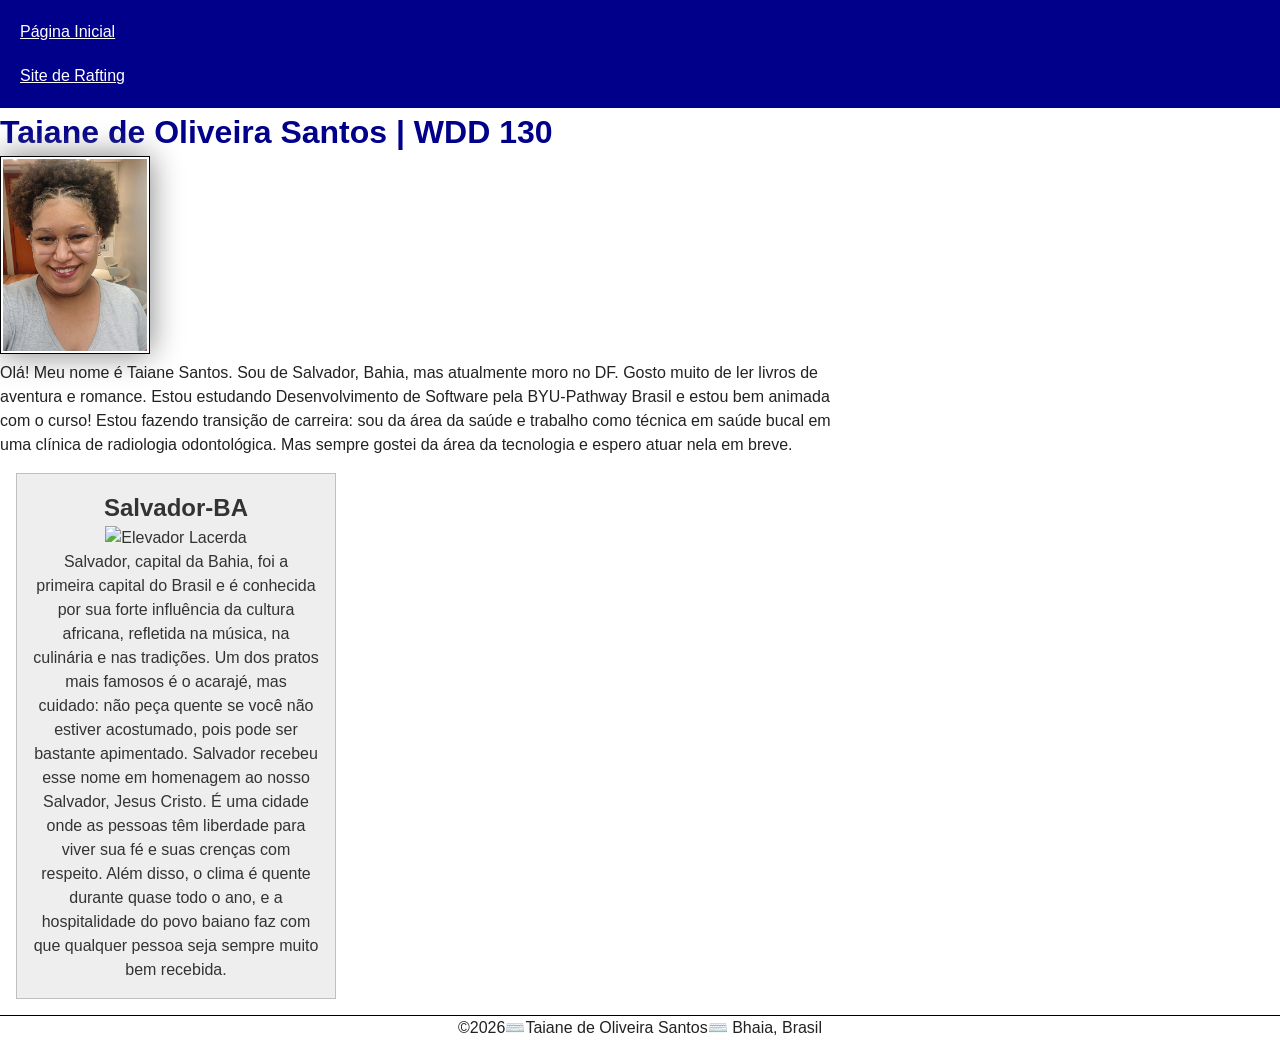
==== index.html @ 31be85d7 "OK" ====
<!DOCTYPE html>
<html lang="pt-BR">

<head>
    <meta charset="UTF-8">
    <meta name="viewport" content="width=device-width, initial-scale=1.0">
    <title> WDD 130 | Taiane de Oliveira Santos</title>
    <meta name="description"
      content="Taiane de Oliveira Santos, Curso: Desenvolvimento de Software Instituição: BYU-Pathway">
    <meta name="author" content="Taiane de Oliveira">
    <link rel="stylesheet" href="estilos/estilos.css">
</head>

<body>
    <header>
        <nav>
            <a href="#">Página Inicial</a>
            <a href="wwr/">Site de Rafting</a>
        </nav>
    </header>

    <main>
        <h1> Taiane de Oliveira Santos | WDD 130</h1>
        <img src="semana01/imagens/foto_perfil.jpg" alt="Foto de Perfil Taiane de Oliveira"
          width="200">
        <p>Olá! Meu nome é Taiane Santos. Sou de Salvador, Bahia, mas
            atualmente moro no DF. Gosto muito de ler livros de aventura e romance. Estou estudando
            Desenvolvimento de Software pela BYU-Pathway Brasil e estou bem animada com o curso!
            Estou fazendo transição de carreira: sou da área da saúde e trabalho como técnica em
            saúde bucal em uma clínica de radiologia odontológica. Mas sempre gostei da área da
            tecnologia e espero atuar nela em breve.</p>


    </main>

    <aside>
        <h2>Salvador-BA</h2>
        <img src="https://r2.luckreceptivo.com.br/7819/1908005507671fcf29a2b9c7.32617074.jpg"
          alt="Elevador Lacerda">
        <p>Salvador, capital da Bahia, foi a primeira capital do Brasil e é conhecida por sua
            forte influência
            da cultura africana, refletida na música, na culinária e nas tradições. Um dos
            pratos mais famosos é
            o acarajé, mas cuidado: não peça quente se você não estiver acostumado, pois pode
            ser bastante
            apimentado. Salvador recebeu esse nome em homenagem ao nosso Salvador, Jesus Cristo.
            É uma cidade
            onde as pessoas têm liberdade para viver sua fé e suas crenças com respeito. Além
            disso, o clima é
            quente durante quase todo o ano, e a hospitalidade do povo baiano faz com que
            qualquer pessoa seja
            sempre muito bem recebida. </p>
    </aside>

    <footer>
        <p>©2026⌨️Taiane de Oliveira Santos⌨️ Bhaia, Brasil</p>
    </footer>
</body>

</html>
---- estilos/estilos.css ----
* {
    margin: 0;
    padding: 0;
    box-sizing: border-box;
}

body {
    font-family: Arial, Helvetica, sans-serif;
    line-height: 1.5;
    color: #222;
    background: #fff;
    margin: 0;
}

nav {
    background-color: darkblue;
    padding: 10px;
}

nav a {
    color: white;
    padding: 10px;
    display: block;
}

h1 {
    color: darkblue;
}

main img {
    width: 150px;
    height: auto;
    border: 1px solid black;
    padding: 2px;
    box-shadow: 0 0 30px gray;
}

p {
    padding: 0;
}

main {
    max-width: 840px;
}

aside {
    width: 20rem;
    margin: 1rem;
    border: 1px solid rgb(0, 0, 0, 0.2);
    padding: 1rem;
    background-color: #eee;
    color: #333;
    text-align: center;

}

aside img {
    width: 200px;
    height: auto;
}

footer {
    margin-top: 15px;
    border-top: 1px solid #000;
    text-align: center;
}
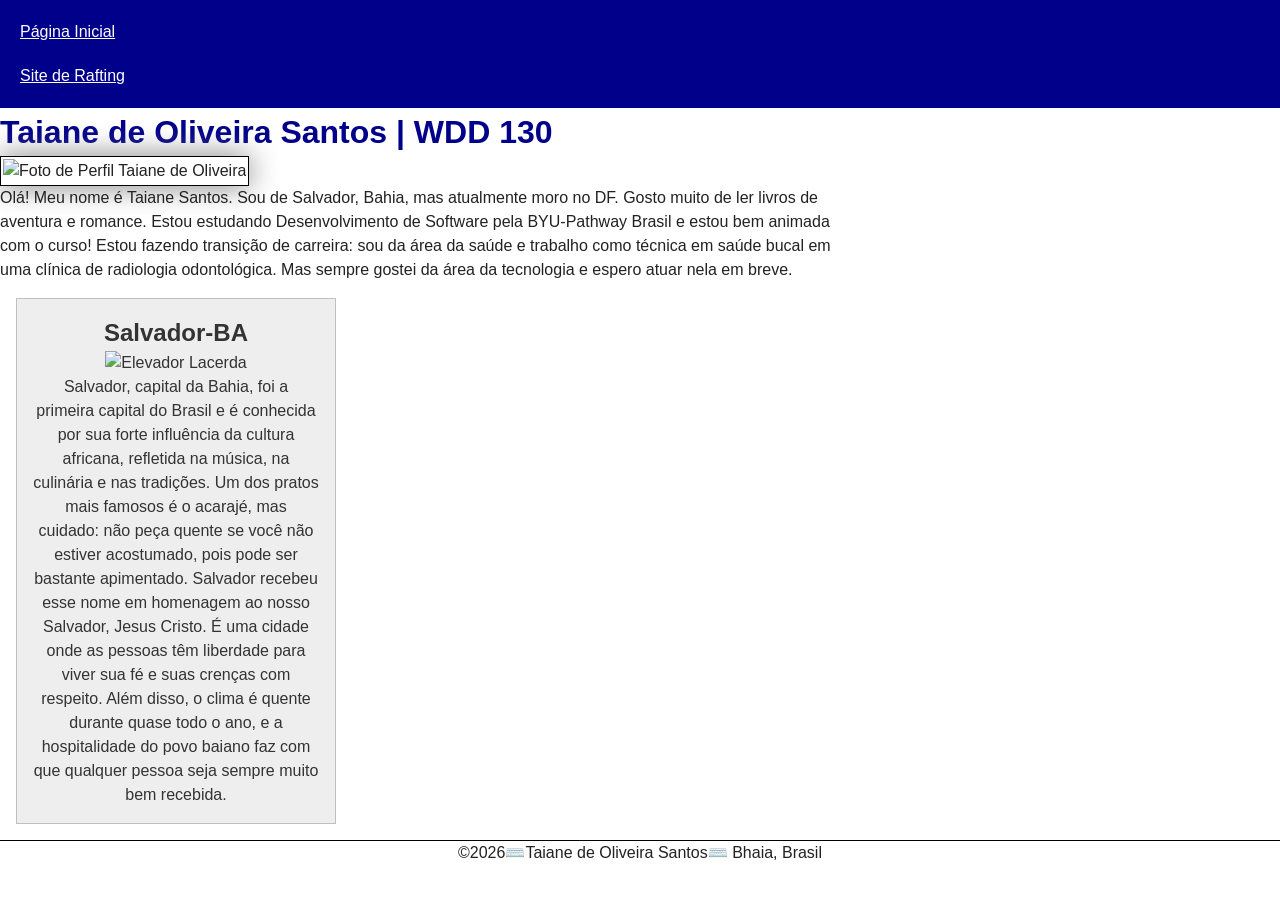
==== commit 3ecc6e56: "OK" ====
--- a/index.html
+++ b/index.html
@@ -21,8 +21,7 @@
 
     <main>
         <h1> Taiane de Oliveira Santos | WDD 130</h1>
-        <img src="semana01/imagens/foto_perfil.jpg" alt="Foto de Perfil Taiane de Oliveira"
-          width="200">
+        <img src="imagens/perfil_taiane.jpg" alt="Foto de Perfil Taiane de Oliveira" width="200">
         <p>Olá! Meu nome é Taiane Santos. Sou de Salvador, Bahia, mas
             atualmente moro no DF. Gosto muito de ler livros de aventura e romance. Estou estudando
             Desenvolvimento de Software pela BYU-Pathway Brasil e estou bem animada com o curso!
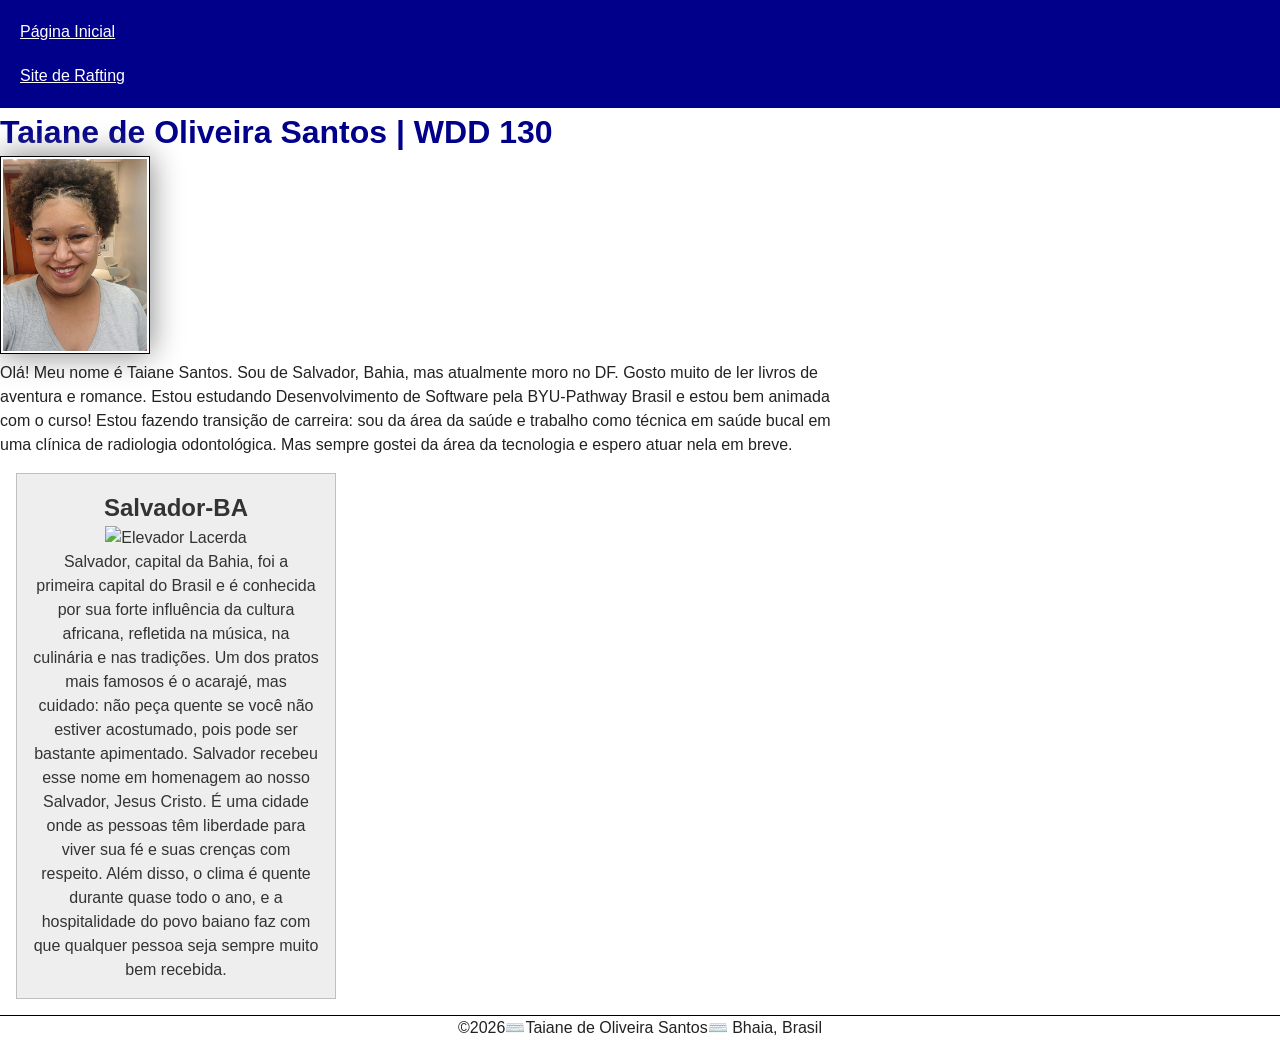
==== commit 4cbd3fc7: "ok" ====
--- a/index.html
+++ b/index.html
@@ -21,7 +21,8 @@
 
     <main>
         <h1> Taiane de Oliveira Santos | WDD 130</h1>
-        <img src="imagens/perfil_taiane.jpg" alt="Foto de Perfil Taiane de Oliveira" width="200">
+        <img src="semana01/imagens/foto_perfil.jpg" alt="Foto de Perfil Taiane de Oliveira"
+          width="200">
         <p>Olá! Meu nome é Taiane Santos. Sou de Salvador, Bahia, mas
             atualmente moro no DF. Gosto muito de ler livros de aventura e romance. Estou estudando
             Desenvolvimento de Software pela BYU-Pathway Brasil e estou bem animada com o curso!
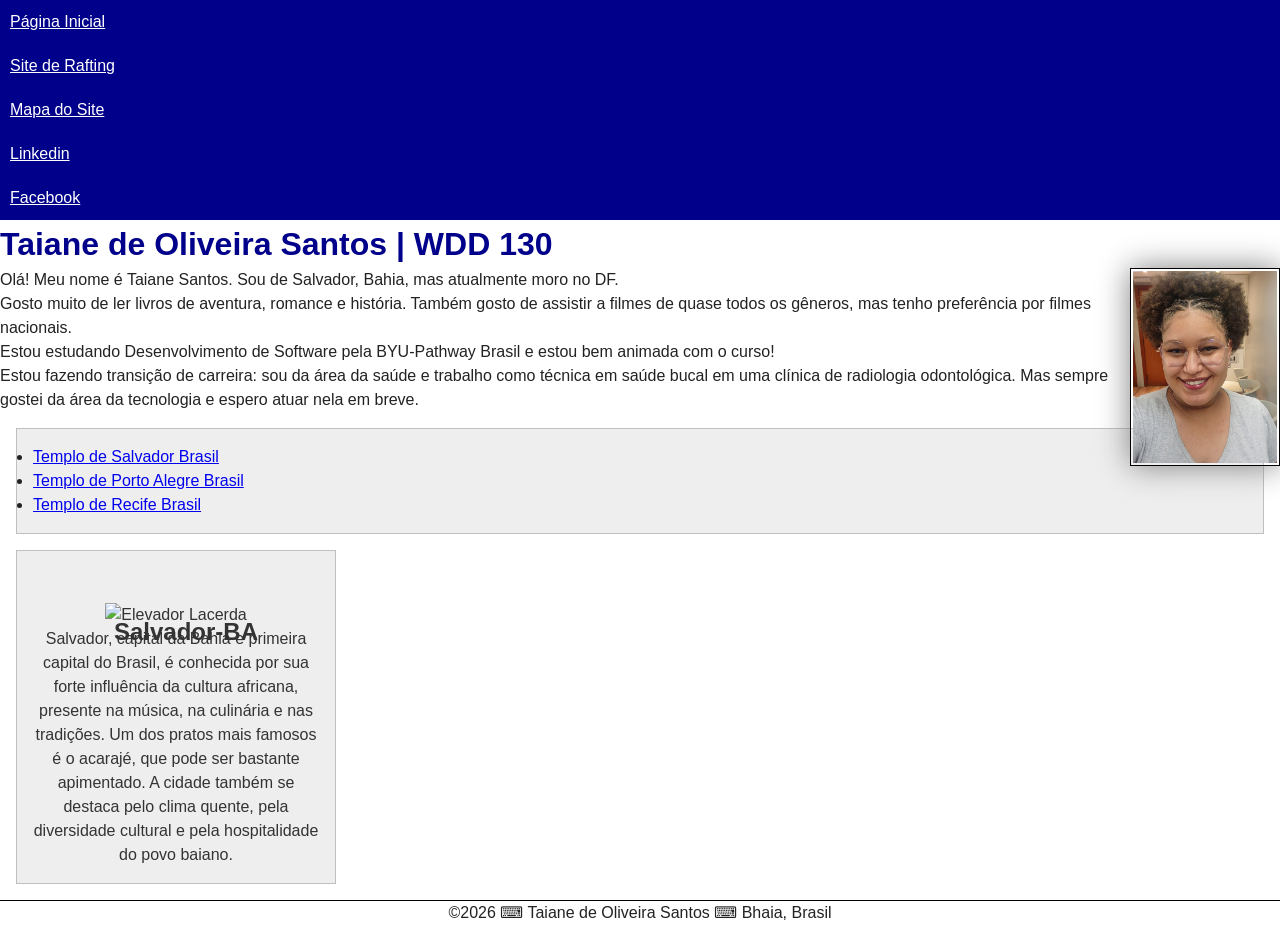
==== commit 1b4f122b: "ok" ====
--- a/index.html
+++ b/index.html
@@ -16,44 +16,59 @@
         <nav>
             <a href="#">Página Inicial</a>
             <a href="wwr/">Site de Rafting</a>
+            <a href="wwe/mapa-do-site-html"> Mapa do Site</a>
+            <a href=" https://linkedin.com">Linkedin</a>
+            <a href="https://facebook.com"> Facebook</a>
         </nav>
     </header>
 
     <main>
         <h1> Taiane de Oliveira Santos | WDD 130</h1>
-        <img src="semana01/imagens/foto_perfil.jpg" alt="Foto de Perfil Taiane de Oliveira"
+        <img src="imagens/foto_perfil_taiane.jpg" alt="Foto de Perfil Taiane de Oliveira"
           width="200">
-        <p>Olá! Meu nome é Taiane Santos. Sou de Salvador, Bahia, mas
-            atualmente moro no DF. Gosto muito de ler livros de aventura e romance. Estou estudando
-            Desenvolvimento de Software pela BYU-Pathway Brasil e estou bem animada com o curso!
-            Estou fazendo transição de carreira: sou da área da saúde e trabalho como técnica em
+
+        <p class="indetacao">Olá! Meu nome é Taiane Santos. Sou de Salvador, Bahia, mas
+            atualmente moro no DF.</p>
+        <p class="indetacao">Gosto muito de ler livros de aventura, romance e história. Também gosto
+            de assistir a filmes de
+            quase todos os gêneros, mas tenho preferência por filmes nacionais.</p>
+        <p class="inderacao">Estou estudando Desenvolvimento de Software pela BYU-Pathway Brasil e
+            estou bem animada
+            com o curso!</p>
+        <p class="indetacao">Estou fazendo transição de carreira: sou da área da saúde e trabalho
+            como técnica em
             saúde bucal em uma clínica de radiologia odontológica. Mas sempre gostei da área da
             tecnologia e espero atuar nela em breve.</p>
 
 
+        <ul class="caixa indentacao">
+            <li><a href="https://www.churchofjesuschrist.org/temples/details/salvador-brazil-temple?lang=por"
+                  target="_blank">Templo de Salvador Brasil</a></li>
+            <li><a href="https://www.churchofjesuschrist.org/temples/details/porto-alegre-brazil-temple?lang=por"
+                  target="_blank">Templo de Porto Alegre Brasil</a> </a></li>
+            <li><a href="https://www.churchofjesuschrist.org/temples/details/recife-brazil-temple?lang=por"
+                  target="_blank">Templo de Recife Brasil </a></li>
+        </ul>
+
+
     </main>
 
-    <aside>
+    <aside class="caixa">
         <h2>Salvador-BA</h2>
         <img src="https://r2.luckreceptivo.com.br/7819/1908005507671fcf29a2b9c7.32617074.jpg"
           alt="Elevador Lacerda">
-        <p>Salvador, capital da Bahia, foi a primeira capital do Brasil e é conhecida por sua
-            forte influência
-            da cultura africana, refletida na música, na culinária e nas tradições. Um dos
-            pratos mais famosos é
-            o acarajé, mas cuidado: não peça quente se você não estiver acostumado, pois pode
-            ser bastante
-            apimentado. Salvador recebeu esse nome em homenagem ao nosso Salvador, Jesus Cristo.
-            É uma cidade
-            onde as pessoas têm liberdade para viver sua fé e suas crenças com respeito. Além
-            disso, o clima é
-            quente durante quase todo o ano, e a hospitalidade do povo baiano faz com que
-            qualquer pessoa seja
-            sempre muito bem recebida. </p>
+        <p>Salvador, capital da Bahia e primeira capital do Brasil, é conhecida por sua forte
+            influência da
+            cultura africana, presente na música, na culinária e nas tradições. Um dos pratos mais
+            famosos é o
+            acarajé, que pode ser bastante apimentado. A cidade também se destaca pelo clima quente,
+            pela
+            diversidade cultural e pela hospitalidade do povo baiano.
+        </p>
     </aside>
 
     <footer>
-        <p>©2026⌨️Taiane de Oliveira Santos⌨️ Bhaia, Brasil</p>
+        <p>©2026 ⌨ Taiane de Oliveira Santos ⌨ Bhaia, Brasil</p>
     </footer>
 </body>
 
--- a/estilos/estilos.css
+++ b/estilos/estilos.css
@@ -14,7 +14,7 @@
 
 nav {
     background-color: darkblue;
-    padding: 10px;
+
 }
 
 nav a {
@@ -28,30 +28,32 @@
 }
 
 main img {
+    margin-left: 20px;
+    margin-bottom: 20px;
     width: 150px;
     height: auto;
     border: 1px solid black;
     padding: 2px;
     box-shadow: 0 0 30px gray;
+    float: inline-end;
 }
 
 p {
     padding: 0;
 }
 
-main {
-    max-width: 840px;
-}
-
 aside {
     width: 20rem;
-    margin: 1rem;
-    border: 1px solid rgb(0, 0, 0, 0.2);
-    padding: 1rem;
     background-color: #eee;
     color: #333;
     text-align: center;
 
+}
+
+aside h2 {
+    position: relative;
+    top: 47px;
+    left: 10px;
 }
 
 aside img {
@@ -63,4 +65,16 @@
     margin-top: 15px;
     border-top: 1px solid #000;
     text-align: center;
+}
+
+/* seletores de classe */
+.caixa {
+    border: 1px solid rgb(0, 0, 0, 0.2);
+    padding: 1rem;
+    margin: 1rem;
+    background-color: #eee;
+}
+
+.identacao {
+    padding-left: 2rem;
 }
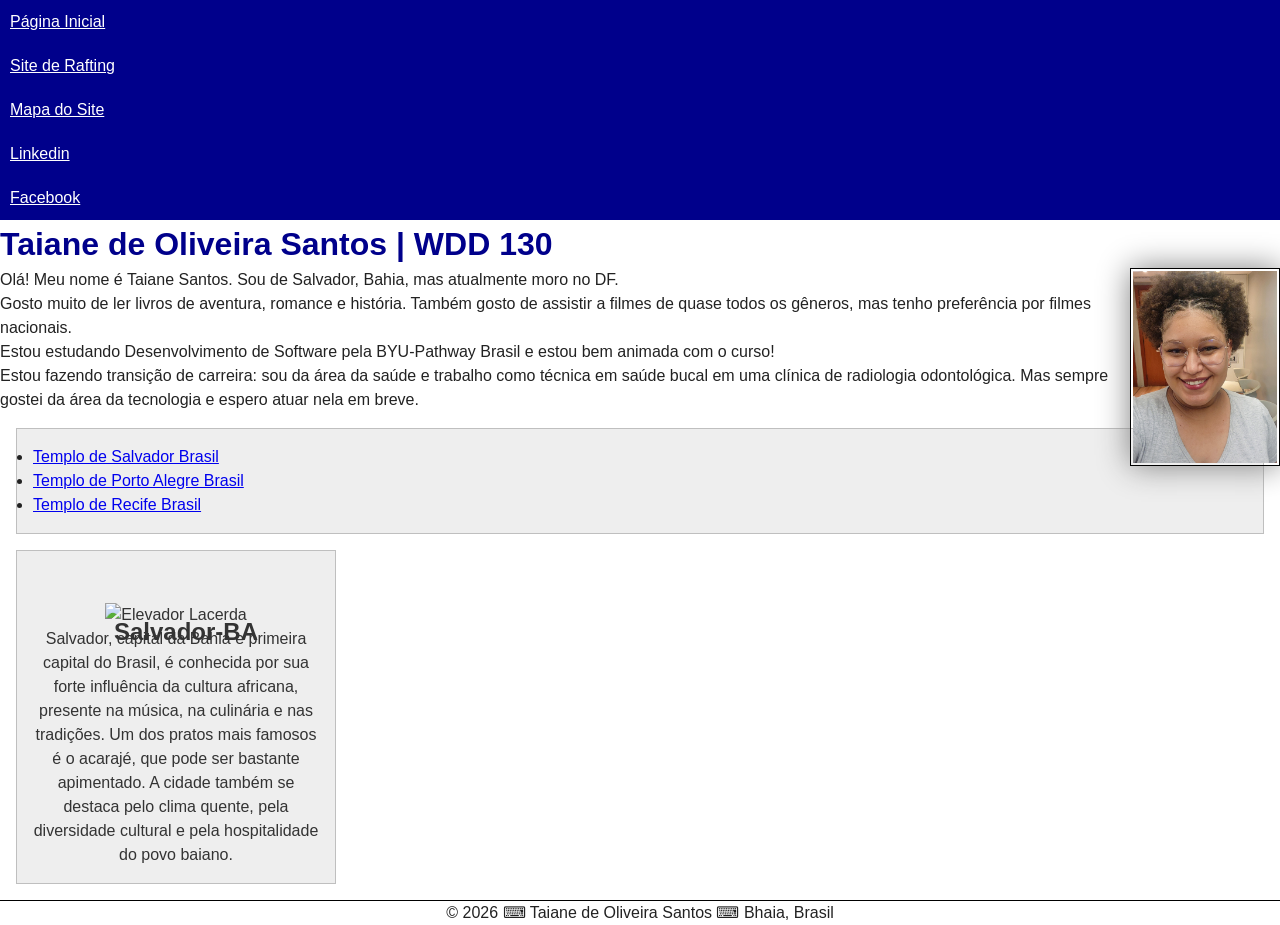
==== commit ad9b192c: "ok" ====
--- a/index.html
+++ b/index.html
@@ -68,7 +68,7 @@
     </aside>
 
     <footer>
-        <p>©2026 ⌨ Taiane de Oliveira Santos ⌨ Bhaia, Brasil</p>
+        <p>© 2026 ⌨ Taiane de Oliveira Santos ⌨ Bhaia, Brasil</p>
     </footer>
 </body>
 
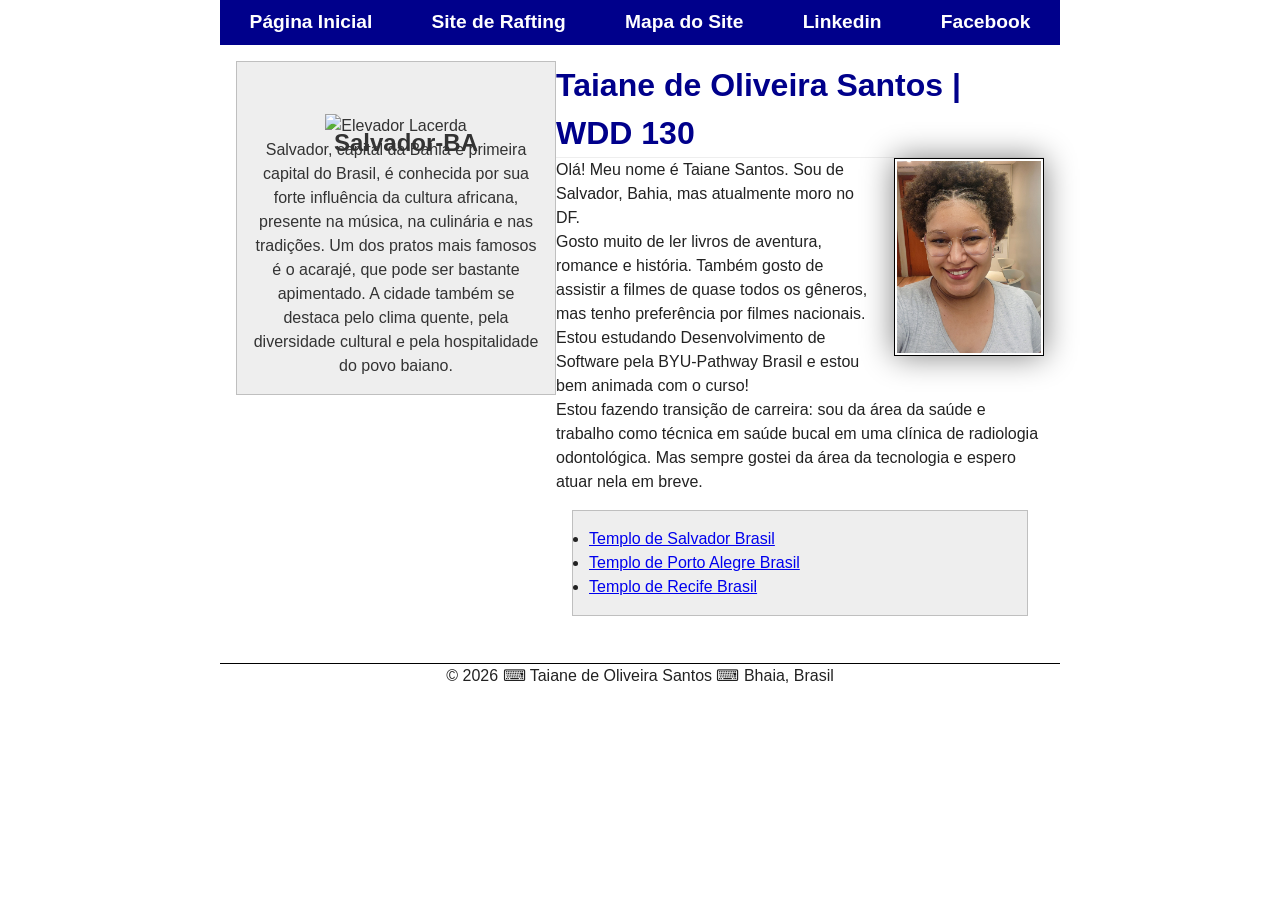
==== commit 3d8c43ca: "ok" ====
--- a/index.html
+++ b/index.html
@@ -21,55 +21,63 @@
             <a href="https://facebook.com"> Facebook</a>
         </nav>
     </header>
+    <div class="grid">
+        <main>
+            <h1> Taiane de Oliveira Santos | WDD 130</h1>
+            <img src="imagens/foto_perfil_taiane.jpg" alt="Foto de Perfil Taiane de Oliveira"
+              width="200">
 
-    <main>
-        <h1> Taiane de Oliveira Santos | WDD 130</h1>
-        <img src="imagens/foto_perfil_taiane.jpg" alt="Foto de Perfil Taiane de Oliveira"
-          width="200">
-
-        <p class="indetacao">Olá! Meu nome é Taiane Santos. Sou de Salvador, Bahia, mas
-            atualmente moro no DF.</p>
-        <p class="indetacao">Gosto muito de ler livros de aventura, romance e história. Também gosto
-            de assistir a filmes de
-            quase todos os gêneros, mas tenho preferência por filmes nacionais.</p>
-        <p class="inderacao">Estou estudando Desenvolvimento de Software pela BYU-Pathway Brasil e
-            estou bem animada
-            com o curso!</p>
-        <p class="indetacao">Estou fazendo transição de carreira: sou da área da saúde e trabalho
-            como técnica em
-            saúde bucal em uma clínica de radiologia odontológica. Mas sempre gostei da área da
-            tecnologia e espero atuar nela em breve.</p>
+            <p class="indetacao">Olá! Meu nome é Taiane Santos. Sou de Salvador, Bahia, mas
+                atualmente moro no DF.</p>
+            <p class="indetacao">Gosto muito de ler livros de aventura, romance e história. Também
+                gosto
+                de assistir a filmes de
+                quase todos os gêneros, mas tenho preferência por filmes nacionais.</p>
+            <p class="inderacao">Estou estudando Desenvolvimento de Software pela BYU-Pathway Brasil
+                e
+                estou bem animada
+                com o curso!</p>
+            <p class="indetacao">Estou fazendo transição de carreira: sou da área da saúde e
+                trabalho
+                como técnica em
+                saúde bucal em uma clínica de radiologia odontológica. Mas sempre gostei da área da
+                tecnologia e espero atuar nela em breve.</p>
 
 
-        <ul class="caixa indentacao">
-            <li><a href="https://www.churchofjesuschrist.org/temples/details/salvador-brazil-temple?lang=por"
-                  target="_blank">Templo de Salvador Brasil</a></li>
-            <li><a href="https://www.churchofjesuschrist.org/temples/details/porto-alegre-brazil-temple?lang=por"
-                  target="_blank">Templo de Porto Alegre Brasil</a> </a></li>
-            <li><a href="https://www.churchofjesuschrist.org/temples/details/recife-brazil-temple?lang=por"
-                  target="_blank">Templo de Recife Brasil </a></li>
-        </ul>
+            <ul class="caixa indentacao">
+                <li><a href="https://www.churchofjesuschrist.org/temples/details/salvador-brazil-temple?lang=por"
+                      target="_blank">Templo de Salvador Brasil</a></li>
+                <li><a href="https://www.churchofjesuschrist.org/temples/details/porto-alegre-brazil-temple?lang=por"
+                      target="_blank">Templo de Porto Alegre Brasil</a> </a></li>
+                <li><a href="https://www.churchofjesuschrist.org/temples/details/recife-brazil-temple?lang=por"
+                      target="_blank">Templo de Recife Brasil </a></li>
+            </ul>
 
 
-    </main>
+        </main>
 
-    <aside class="caixa">
-        <h2>Salvador-BA</h2>
-        <img src="https://r2.luckreceptivo.com.br/7819/1908005507671fcf29a2b9c7.32617074.jpg"
-          alt="Elevador Lacerda">
-        <p>Salvador, capital da Bahia e primeira capital do Brasil, é conhecida por sua forte
-            influência da
-            cultura africana, presente na música, na culinária e nas tradições. Um dos pratos mais
-            famosos é o
-            acarajé, que pode ser bastante apimentado. A cidade também se destaca pelo clima quente,
-            pela
-            diversidade cultural e pela hospitalidade do povo baiano.
-        </p>
-    </aside>
 
+        <aside class="caixa">
+            <h2>Salvador-BA</h2>
+            <img src="https://r2.luckreceptivo.com.br/7819/1908005507671fcf29a2b9c7.32617074.jpg"
+              alt="Elevador Lacerda">
+            <p>Salvador, capital da Bahia e primeira capital do Brasil, é conhecida por sua forte
+                influência da
+                cultura africana, presente na música, na culinária e nas tradições. Um dos pratos
+                mais
+                famosos é o
+                acarajé, que pode ser bastante apimentado. A cidade também se destaca pelo clima
+                quente,
+                pela
+                diversidade cultural e pela hospitalidade do povo baiano.
+            </p>
+        </aside>
+    </div>
     <footer>
         <p>© 2026 ⌨ Taiane de Oliveira Santos ⌨ Bhaia, Brasil</p>
     </footer>
+
+
 </body>
 
 </html>
--- a/estilos/estilos.css
+++ b/estilos/estilos.css
@@ -2,6 +2,23 @@
     margin: 0;
     padding: 0;
     box-sizing: border-box;
+}
+
+header,
+footer,
+.grid {
+    max-width: 840px;
+    margin: 0 auto;
+}
+
+nav a {
+    display: block;
+    padding: 0.5rem;
+    text-decoration: none;
+    font-size: 1.2rem;
+    font-weight: 700;
+    color: #fff;
+    /* abreviação para branco */
 }
 
 body {
@@ -13,18 +30,16 @@
 }
 
 nav {
+    display: flex;
+    justify-content: space-around;
+    align-items: center;
     background-color: darkblue;
 
 }
 
-nav a {
-    color: white;
-    padding: 10px;
-    display: block;
-}
-
 h1 {
     color: darkblue;
+    border-bottom: 1px solid #eee;
 }
 
 main img {
@@ -77,4 +92,22 @@
 
 .identacao {
     padding-left: 2rem;
+}
+
+.grid {
+    display: grid;
+    grid-template-columns: 20rem 1fr;
+    align-items: start;
+}
+
+main {
+    grid-column: 2/3;
+    margin: 1rem;
+}
+
+aside {
+    width: 20rem;
+    position: relative;
+    grid-column: 1/2;
+    grid-row: 1/2;
 }
